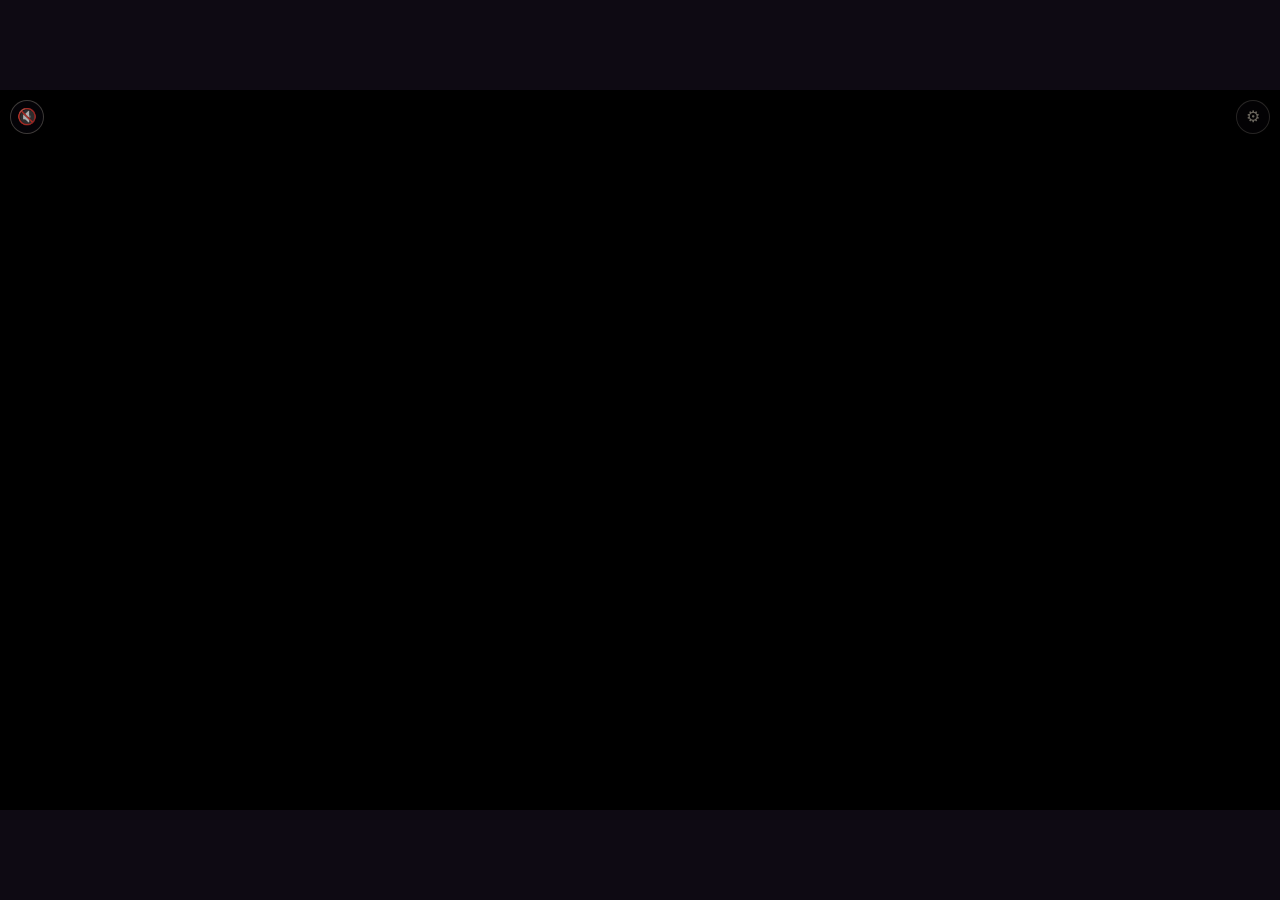
==== index.html @ 250f306f "Add files via upload" ====
<!DOCTYPE html>
<html lang="es">
<head>
<meta charset="UTF-8">
<meta name="viewport" content="width=device-width, initial-scale=1.0">
<title>La entrada de los personajes</title>
<link rel="preconnect" href="https://fonts.googleapis.com">
<link rel="preconnect" href="https://fonts.gstatic.com" crossorigin>
<link href="https://fonts.googleapis.com/css2?family=Creepster&family=Special+Elite&family=IM+Fell+English:ital@0;1&display=swap" rel="stylesheet">
<style>
  :root{
    --ink:#0e0a13;
    --ink-2:#1b1220;
    --bone:#ece3d0;
    --candle:#d9a75a;
    --toxic:#8fbf6b;
    --blood:#7a2233;
    --wood:#3d2b22;

    /* ---------------------------------------------------------------
       Posición del botón "Comenzar" sobre el vídeo de portada, en %
       del tamaño real del vídeo (no del viewport). Valores iniciales
       de partida: usa el modo de ajuste (icono ⚙ arriba a la derecha
       del vídeo) para hacer clic exactamente sobre el rótulo
       "Comenzar" y arrastrar para dimensionar la zona. La posición
       elegida se guarda automáticamente en el navegador.
    ----------------------------------------------------------------*/
    --start-top: 91%;
    --start-left: 49.3%;
    --start-w: 18%;
    --start-h: 8%;

    /* ---------------------------------------------------------------
       Posición de los dos botones del mando (rayo / fuego) que
       aparecen sobre el último fotograma congelado del vídeo
       005_INTERACCIÓN, en % del tamaño real del vídeo. Calculadas
       directamente sobre el fotograma de referencia (1920x1080):
       botón rayo centrado en (287.5, 428) radio 64px;
       botón fuego centrado en (287.5, 605) radio 59px.
    ----------------------------------------------------------------*/
    --rayo-top: 40.85%;
    --rayo-left: 14.85%;
    --rayo-w: 5.75%;
    --rayo-h: 10.15%;

    --fuego-top: 56.85%;
    --fuego-left: 14.85%;
    --fuego-w: 5.75%;
    --fuego-h: 10.15%;
  }

  *{box-sizing:border-box;}
  html,body{
    margin:0; padding:0; width:100%; height:100%;
    background:var(--ink);
    font-family:'IM Fell English', serif;
    overflow:hidden;
  }

  .screen{
    position:fixed; inset:0;
    width:100%; height:100%;
    display:flex; align-items:center; justify-content:center;
    opacity:0; visibility:hidden;
    transition:opacity .9s ease;
    background:var(--ink);
  }
  .screen.active{ opacity:1; visibility:visible; }

  /* ---------- ESCENARIOS DE VÍDEO (portada y resultado) ----------
     El aspect-ratio se fija por JS en cuanto se conocen las
     dimensiones reales del vídeo, así que el recuadro se ajusta
     exactamente a su proporción en vez de forzar 16:9. */
  .stage{
    position:relative;
    /* Un único rectángulo, siempre con la misma proporción que el vídeo.
       Las zonas clicables en % se calculan sobre este rectángulo real,
       nunca sobre las barras negras ni sobre la ventana completa. */
    --video-ratio: 1.7777777778;
    width:min(100vw, calc(100vh * var(--video-ratio)));
    width:min(100vw, calc(100dvh * var(--video-ratio)));
    aspect-ratio:var(--video-ratio);
    max-width:100vw;
    max-height:100vh;
    max-height:100dvh;
    flex:none;
    background:#000;
  }
  .stage video{
    width:100%; height:100%;
    object-fit:contain;
    display:block;
    background:#000;
  }

  .start-hit{
    position:absolute;
    top:var(--start-top);
    left:var(--start-left);
    width:var(--start-w);
    height:var(--start-h);
    transform:translate(-50%,-50%);
    background:transparent;
    border:none;
    cursor:pointer;
    border-radius:6px;
  }
  .start-hit::after{
    content:"";
    position:absolute; inset:-4px;
    border-radius:8px;
    box-shadow:0 0 0 0 rgba(217,167,90,.55);
    animation:pulse-ring 2.4s ease-out infinite;
    pointer-events:none;
  }
  @keyframes pulse-ring{
    0%{ box-shadow:0 0 0 0 rgba(217,167,90,.45); }
    70%{ box-shadow:0 0 0 14px rgba(217,167,90,0); }
    100%{ box-shadow:0 0 0 0 rgba(217,167,90,0); }
  }
  .start-hit.calib-mode{
    background:rgba(217,167,90,.18);
    outline:1px dashed rgba(217,167,90,.9);
  }

  /* ---------- Herramienta de calibración del botón "Comenzar" ---------- */
  .calib-toggle{
    position:absolute;
    top:10px; right:10px;
    z-index:5;
    width:34px; height:34px;
    border-radius:50%;
    border:1px solid rgba(236,227,208,.35);
    background:rgba(14,10,19,.55);
    color:var(--bone);
    font-size:16px;
    line-height:1;
    cursor:pointer;
    opacity:.45;
    transition:opacity .2s ease, transform .2s ease;
  }
  .calib-toggle:hover, .calib-toggle:focus-visible{ opacity:1; transform:rotate(35deg); }

  /* ---------- Botón de sonido (arriba a la izquierda) ---------- */
  .sound-toggle{
    position:absolute;
    top:10px; left:10px;
    z-index:5;
    width:34px; height:34px;
    border-radius:50%;
    border:1px solid rgba(236,227,208,.35);
    background:rgba(14,10,19,.55);
    color:var(--bone);
    font-size:16px;
    line-height:1;
    cursor:pointer;
    opacity:.7;
    transition:opacity .2s ease, transform .2s ease;
  }
  .sound-toggle:hover, .sound-toggle:focus-visible{ opacity:1; transform:scale(1.08); }
  .sound-toggle:focus-visible{ outline:3px solid var(--toxic); outline-offset:2px; }

  .calib-panel{
    position:absolute;
    bottom:12px; left:50%;
    transform:translateX(-50%);
    z-index:5;
    display:none;
    flex-direction:column;
    align-items:center;
    gap:8px;
    background:rgba(14,10,19,.82);
    border:1px solid rgba(217,167,90,.4);
    color:var(--bone);
    font-family:'Special Elite', serif;
    font-size:12.5px;
    padding:10px 14px;
    border-radius:8px;
    text-align:center;
    max-width:min(92vw, 460px);
  }
  .calib-panel.open{ display:flex; }
  .calib-panel .row{ display:flex; gap:10px; align-items:center; flex-wrap:wrap; justify-content:center; }
  .calib-panel button{
    font-family:'Special Elite', serif;
    background:var(--wood);
    color:var(--bone);
    border:1px solid rgba(236,227,208,.3);
    border-radius:5px;
    padding:5px 10px;
    cursor:pointer;
  }
  .calib-panel button.primary{ background:var(--candle); color:#241a12; border-color:transparent; }
  .calib-panel .hint{ opacity:.75; }

  /* ---------- PANTALLA 2: ELECCIÓN ---------- */
  #s-eleccion{
    background-size:cover;
    background-position:center;
    background-repeat:no-repeat;
  }
  #s-eleccion::before{
    content:"";
    position:absolute; inset:0;
    background:radial-gradient(ellipse at center, rgba(14,10,19,0.15) 0%, rgba(14,10,19,0.72) 78%, rgba(14,10,19,0.92) 100%);
  }
  .veil{
    position:relative;
    z-index:2;
    display:flex;
    flex-direction:column;
    align-items:center;
    gap:clamp(28px,5vh,56px);
    padding:24px;
    text-align:center;
  }
  .question{
    font-family:'Creepster', cursive;
    color:var(--bone);
    font-size:clamp(28px, 5.4vw, 64px);
    letter-spacing:.03em;
    line-height:1.15;
    text-shadow:
      0 0 6px rgba(143,191,107,.35),
      0 0 22px rgba(0,0,0,.85),
      2px 2px 0 rgba(0,0,0,.6);
    opacity:0;
    transform:translateY(14px);
    animation:flicker-in 1.6s ease forwards .3s;
    max-width:16ch;
  }
  @keyframes flicker-in{
    0%{ opacity:0; transform:translateY(14px); }
    35%{ opacity:.5; }
    45%{ opacity:.15; }
    55%{ opacity:.7; }
    100%{ opacity:1; transform:translateY(0); }
  }

  .choices{
    display:flex;
    flex-wrap:wrap;
    justify-content:center;
    gap:clamp(20px,4vw,52px);
    opacity:0;
    animation:rise-in 1s ease forwards 1.5s;
  }
  @keyframes rise-in{
    from{ opacity:0; transform:translateY(18px); }
    to{ opacity:1; transform:translateY(0); }
  }

  .choice-btn{
    font-family:'Special Elite', serif;
    cursor:pointer;
    color:var(--bone);
    background:transparent;
    border:none;
    padding:0;
  }
  .choice-label{
    display:block;
    font-size:13px;
    letter-spacing:.24em;
    text-transform:uppercase;
    color:var(--candle);
    margin-bottom:10px;
    opacity:.85;
  }

  /* Carteles de elección — misma forma rectangular para ambas opciones,
     solo cambia la paleta/textura para diferenciar el tono de cada una */
  .plate{
    width:clamp(210px,22vw,280px);
    min-height:104px;
    padding:24px 20px;
    border-radius:14px;
    display:flex;
    flex-direction:column;
    align-items:center;
    justify-content:center;
    font-size:clamp(17px,1.9vw,21px);
    letter-spacing:.02em;
    transition:transform .25s ease, box-shadow .25s ease, filter .25s ease;
  }
  .plate::before{
    display:block;
    font-size:17px;
    margin-bottom:10px;
  }

  /* A) Entrada épica — dorada, ceremonial */
  .btn-epica .plate{
    background:linear-gradient(180deg,#241a2c,#150f1a);
    border:2px solid var(--candle);
    box-shadow:
      inset 0 0 0 1px rgba(217,167,90,.25),
      0 0 18px rgba(217,167,90,.25),
      0 10px 24px rgba(0,0,0,.6);
  }
  .btn-epica .plate::before{
    content:"✦";
    color:var(--candle);
  }
  .btn-epica:hover .plate, .btn-epica:focus-visible .plate{
    transform:translateY(-6px);
    box-shadow:
      inset 0 0 0 1px rgba(217,167,90,.4),
      0 0 30px rgba(217,167,90,.45),
      0 14px 28px rgba(0,0,0,.65);
  }

  /* B) Entrada pardilla — madera desgastada, más terrosa */
  .btn-pardilla .plate{
    background:
      repeating-linear-gradient(90deg, #4a352a 0 4px, #3d2b22 4px 8px);
    border:2px solid #2a1c15;
    color:#e8dcc8;
    filter:saturate(.8);
    box-shadow:0 10px 24px rgba(0,0,0,.6);
  }
  .btn-pardilla .plate::before{
    content:"—";
    color:#a9977f;
  }
  .btn-pardilla:hover .plate, .btn-pardilla:focus-visible .plate{
    transform:translateY(-6px);
    filter:saturate(1);
    box-shadow:0 14px 28px rgba(0,0,0,.65);
  }

  .choice-btn:focus-visible{ outline:3px solid var(--toxic); outline-offset:6px; border-radius:8px; }
  .start-hit:focus-visible{ outline:3px solid var(--candle); outline-offset:2px; }

  /* ---------- Acciones tras el vídeo de resultado ---------- */
  .post-video-actions{
    position:absolute;
    left:50%;
    bottom:6%;
    transform:translateX(-50%) translateY(10px);
    z-index:4;
    display:flex;
    flex-wrap:wrap;
    justify-content:center;
    gap:16px;
    opacity:0;
    pointer-events:none;
    transition:opacity .6s ease, transform .6s ease;
  }
  .post-video-actions.show{
    opacity:1;
    transform:translateX(-50%) translateY(0);
    pointer-events:auto;
  }
  .post-btn{
    font-family:'Special Elite', serif;
    cursor:pointer;
    color:var(--bone);
    background:rgba(14,10,19,.72);
    border:2px solid rgba(217,167,90,.55);
    border-radius:10px;
    padding:12px 26px;
    font-size:clamp(14px,1.5vw,17px);
    letter-spacing:.05em;
    backdrop-filter:blur(2px);
    transition:transform .2s ease, background .2s ease, border-color .2s ease;
  }
  .post-btn:hover, .post-btn:focus-visible{
    transform:translateY(-3px);
    background:rgba(14,10,19,.9);
    border-color:var(--candle);
  }
  .post-btn.primary{
    background:linear-gradient(180deg,#caa15c,#a97e3a);
    color:#231a10;
    border-color:transparent;
  }
  .post-btn.primary:hover, .post-btn.primary:focus-visible{
    background:linear-gradient(180deg,#dab26a,#b98c45);
  }
  .post-btn:focus-visible{ outline:3px solid var(--toxic); outline-offset:3px; }

  @media (prefers-reduced-motion: reduce){
    .post-video-actions{ transition:none; }
  }

  /* ---------- Elección "mando" (rayo / fuego) sobre el fotograma final
     del vídeo 005_INTERACCIÓN. Reutiliza .question (misma tipografía y
     forma de presentar la pregunta que la elección inicial) y el mismo
     lenguaje visual del punto interactivo calibrado (.start-hit / pulse-ring). ---------- */
  .mando-eleccion{
    display:none;
    position:absolute; inset:0;
    z-index:3;
    flex-direction:column;
    align-items:center;
    justify-content:flex-start;
    padding-top:1.5%;
    pointer-events:none;
  }
  .mando-eleccion.show{ display:flex; }
  .mando-eleccion .question{ pointer-events:none; }

  .mando-hit{
    position:absolute;
    transform:translate(-50%,-50%);
    border-radius:50%;
    background:transparent;
    border:none;
    cursor:pointer;
    pointer-events:auto;
  }
  .mando-hit::after{
    content:"";
    position:absolute; inset:0;
    border-radius:50%;
    box-shadow:0 0 0 0 rgba(217,167,90,.55);
    animation:pulse-ring 2.4s ease-out infinite;
    pointer-events:none;
  }
  #btn-rayo{ top:var(--rayo-top); left:var(--rayo-left); width:var(--rayo-w); height:var(--rayo-h); }
  #btn-fuego{ top:var(--fuego-top); left:var(--fuego-left); width:var(--fuego-w); height:var(--fuego-h); }
  #btn-rayo:focus-visible, #btn-fuego:focus-visible{ outline:3px solid var(--candle); outline-offset:3px; border-radius:50%; }

  /* motas flotando, atmósfera sutil */
  .motes{ position:absolute; inset:0; z-index:1; pointer-events:none; overflow:hidden; }
  .mote{
    position:absolute;
    width:3px; height:3px;
    background:rgba(143,191,107,.55);
    border-radius:50%;
    filter:blur(1px);
    animation:drift linear infinite;
  }
  @keyframes drift{
    from{ transform:translateY(0) translateX(0); opacity:0; }
    10%{ opacity:.8; }
    90%{ opacity:.5; }
    to{ transform:translateY(-40vh) translateX(20px); opacity:0; }
  }

  @media (prefers-reduced-motion: reduce){
    .question, .choices, .mote, .start-hit::after, .mando-hit::after{ animation:none !important; }
    .question{ opacity:1; transform:none; }
    .choices{ opacity:1; transform:none; }
  }

  /* ---------- PANTALLA 4: CARTEL ESTILO INTERTÍTULO DE CINE MUDO ---------- */
  #s-cartel{ background:var(--ink); }
  .cartel-wrap{
    position:relative;
    z-index:2;
    display:flex;
    flex-direction:column;
    align-items:center;
    gap:clamp(28px,5vh,48px);
    padding:24px;
    text-align:center;
  }
  .cartel-card{
    max-width:min(78vw, 720px);
    padding:clamp(28px,5vw,56px) clamp(24px,4vw,48px);
    background:var(--ink-2);
    border:3px double var(--candle);
    box-shadow:
      inset 0 0 0 1px rgba(217,167,90,.25),
      0 0 40px rgba(0,0,0,.75);
    opacity:0;
    transform:translateY(14px);
    animation:flicker-in 1.6s ease forwards .2s;
  }
  .cartel-text{
    margin:0;
    font-family:'IM Fell English', serif;
    font-style:italic;
    color:var(--bone);
    font-size:clamp(17px, 2.4vw, 26px);
    line-height:1.5;
    letter-spacing:.02em;
    text-shadow:0 0 10px rgba(0,0,0,.6);
  }
  .cartel-actions{
    display:flex;
    flex-wrap:wrap;
    justify-content:center;
    gap:16px;
    opacity:0;
    animation:rise-in 1s ease forwards 1.2s;
  }

  @media (prefers-reduced-motion: reduce){
    .cartel-card, .cartel-actions{ animation:none !important; opacity:1; transform:none; }
  }
</style>
</head>
<body>

  <!-- PANTALLA 1 · PORTADA -->
  <section class="screen active" id="s-portada">
    <div class="stage" id="stage-portada">
      <video id="video-portada" src="https://res.cloudinary.com/dslosjjeb/video/upload/v1784805838/000_PORTADA_SIN_MARCA_DE_AGUA_tihoah.mp4" autoplay muted playsinline loop></video>
      <button class="start-hit" id="btn-comenzar" aria-label="Comenzar"></button>
      <button class="sound-toggle" id="sound-toggle" title="Activar sonido" aria-label="Activar sonido">🔇</button>
      <button class="calib-toggle" id="calib-toggle" title="Ajustar posición del botón Comenzar" aria-label="Ajustar posición del botón Comenzar">⚙</button>
      <div class="calib-panel" id="calib-panel">
        <div class="hint">Modo ajuste: haz clic exactamente sobre el texto «Comenzar» del vídeo para fijar el centro del botón.</div>
        <div class="row">
          <span>Ancho</span>
          <button data-adjust="w" data-delta="-2">–</button>
          <button data-adjust="w" data-delta="2">+</button>
          <span>Alto</span>
          <button data-adjust="h" data-delta="-1">–</button>
          <button data-adjust="h" data-delta="1">+</button>
        </div>
        <div class="row">
          <button id="calib-save" class="primary">Guardar posición</button>
          <button id="calib-close">Cerrar</button>
        </div>
      </div>
    </div>
  </section>

  <!-- PANTALLA 2 · ELECCIÓN -->
  <section class="screen" id="s-eleccion" aria-hidden="true">
    <div class="motes" id="motes"></div>
    <div class="veil">
      <h1 class="question">¿Cómo quieres<br>que entren los personajes?</h1>
      <div class="choices">
        <button class="choice-btn btn-epica" id="btn-epica">
          <span class="choice-label">Opción A</span>
          <span class="plate">Entrada épica</span>
        </button>
        <button class="choice-btn btn-pardilla" id="btn-pardilla">
          <span class="choice-label">Opción B</span>
          <span class="plate">Entrada pardilla</span>
        </button>
      </div>
    </div>
  </section>

  <!-- PANTALLA 3 · RESULTADO -->
  <section class="screen" id="s-resultado" aria-hidden="true">
    <div class="stage" id="stage-resultado">
      <video id="video-resultado" playsinline></video>
      <div class="post-video-actions" id="post-video-actions">
        <button class="post-btn" id="btn-volver-inicio">↺ Volver al inicio</button>
        <button class="post-btn primary" id="btn-continuar">Continuar ➔</button>
      </div>
      <!-- Elección "mando" (rayo / fuego): aparece sobre el último fotograma congelado
           del vídeo 005_INTERACCIÓN al terminar éste. Reutiliza la misma tipografía/estilo
           de pregunta que la pantalla de elección inicial (clase .question). -->
      <div class="mando-eleccion" id="mando-eleccion" aria-hidden="true">
        <h1 class="question">¿Cómo prefieres<br>solucionar este problema?</h1>
        <button class="mando-hit" id="btn-rayo" aria-label="Elegir el rayo"></button>
        <button class="mando-hit" id="btn-fuego" aria-label="Elegir el fuego"></button>
      </div>
      <!-- Botón "Continuar" tras el vídeo del rayo o el de la llama: solo visible cuando
           ese vídeo ha terminado. Reutiliza exactamente las mismas clases que el resto
           de botones "Continuar" del proyecto (post-video-actions / post-btn primary). -->
      <div class="post-video-actions" id="continuar-final-actions">
        <button class="post-btn primary" id="btn-continuar-final">Continuar ➔</button>
      </div>
    </div>
  </section>

  <!-- PANTALLA 4 · CARTEL (intertítulo estilo cine mudo) -->
  <section class="screen" id="s-cartel" aria-hidden="true">
    <div class="cartel-wrap">
      <div class="cartel-card">
        <p class="cartel-text">Sibille y Poewee miraron a su alrededor y descubrieron que el cementerio donde tanto les gustaba jugar y pasear estaba ahora cubierto de basura por culpa de personas poco cívicas. Decidieron que había llegado el momento de devolverle su antiguo esplendor.</p>
      </div>
      <div class="cartel-actions">
        <button class="post-btn" id="btn-cartel-volver">↺ Volver al principio</button>
        <button class="post-btn primary" id="btn-cartel-continuar">Continuar ➔</button>
      </div>
    </div>
  </section>

  <!-- PANTALLA 5 · CARTEL 2 (intertítulo tras el minijuego, misma estética que el cartel anterior) -->
  <section class="screen" id="s-cartel2" aria-hidden="true">
    <div class="cartel-wrap">
      <div class="cartel-card">
        <p class="cartel-text">Pero no todo iba a ser tan fácil... Entre las sombras de las lápidas, unos ojos observaban en silencio a Sibille y Poewee. Algo — o alguien — seguía rondando el cementerio, y su amenaza aún no había terminado.</p>
      </div>
      <div class="cartel-actions">
        <button class="post-btn primary" id="btn-cartel2-continuar">Continuar ➔</button>
      </div>
    </div>
  </section>

<script>
  const screens = {
    portada: document.getElementById('s-portada'),
    eleccion: document.getElementById('s-eleccion'),
    resultado: document.getElementById('s-resultado'),
    cartel: document.getElementById('s-cartel'),
    cartel2: document.getElementById('s-cartel2'),
  };

  const videoPortada = document.getElementById('video-portada');
  const videoResultado = document.getElementById('video-resultado');
  const stagePortada = document.getElementById('stage-portada');
  const stageResultado = document.getElementById('stage-resultado');

  const SRC = {
    epica: 'https://res.cloudinary.com/dslosjjeb/video/upload/v1784805845/001_ENTRADA_%C3%89PICA_SIN_MARCA_DE_AGUA_ghv6gz.mp4',
    pardilla: 'https://res.cloudinary.com/dslosjjeb/video/upload/v1784805853/001_ENTRADA_PARDILLA_AUDIO_SIN_MARCA_DE_AGUA_veyx0u.mp4'
  };

  // Vídeo que arranca al pulsar "Continuar" en el cartel de intertítulo
  const SRC_ANTES_DEL_JUEGO = 'https://res.cloudinary.com/dslosjjeb/video/upload/v1784805860/002_ANTES_DEL_JUEGO_SIN_MARCA_DE_AGUA_prlmnk.mp4';

  // Vídeo que arranca al pulsar "Continuar" en el cartel posterior al minijuego
  const SRC_HOMBRE_PANUELO = 'https://res.cloudinary.com/dslosjjeb/video/upload/v1784805876/004_HOMBRE_PA%C3%91UELO_SIN_MARCA_DE_AGUA_diqy16.mp4';

  // Vídeo que arranca automáticamente al terminar el del hombre del pañuelo
  const SRC_INTERACCION = 'https://res.cloudinary.com/dslosjjeb/video/upload/v1784808171/005_INTERACCI%C3%93N_SIN_MARCA_AGUA_fekd1z.mp4';

  // Vídeos de los dos caminos de la elección del mando (rayo / fuego)
  const SRC_RAYO = 'https://res.cloudinary.com/dslosjjeb/video/upload/v1784878347/006_RAYO_SIN_MARCA_DE_AGUA_q7gmni.mp4';
  const SRC_FUEGO = 'https://res.cloudinary.com/dslosjjeb/video/upload/v1784878340/006_QUEMADO_VIVO_SIN_MARCA_DE_AGUA_ewu4pj.mp4';

  // Vídeo final, al que llegan ambos caminos (rayo o fuego) al pulsar "Continuar"
  const SRC_FINAL = 'https://res.cloudinary.com/dslosjjeb/video/upload/v1787319552/V%C3%8DDEO_FINAL_TIPOG_3_sdzyxl.mp4';

  document.getElementById('s-eleccion').style.backgroundImage =
    "url('https://res.cloudinary.com/dslosjjeb/image/upload/v1783617957/FONDO_SIN_CANDADO_vg66uc.png')";

  // Ajusta el recuadro del vídeo a su proporción real (no fuerza 16:9)
  function matchVideoRatio(video, stage){
    function apply(){
      if(video.videoWidth && video.videoHeight){
        stage.style.setProperty('--video-ratio', String(video.videoWidth / video.videoHeight));
      }
    }
    if(video.readyState >= 1) apply();
    video.addEventListener('loadedmetadata', apply);
  }
  matchVideoRatio(videoPortada, stagePortada);
  matchVideoRatio(videoResultado, stageResultado);

  function goTo(name){
    Object.values(screens).forEach(s => { s.classList.remove('active'); s.setAttribute('aria-hidden','true'); });
    screens[name].classList.add('active');
    screens[name].removeAttribute('aria-hidden');
  }

  // motas flotantes en la pantalla de elección
  const motesWrap = document.getElementById('motes');
  for(let i=0;i<26;i++){
    const m = document.createElement('span');
    m.className = 'mote';
    m.style.left = Math.random()*100 + '%';
    m.style.bottom = (-5 - Math.random()*10) + '%';
    m.style.animationDuration = (6 + Math.random()*8) + 's';
    m.style.animationDelay = (Math.random()*8) + 's';
    motesWrap.appendChild(m);
  }

  const soundToggle = document.getElementById('sound-toggle');

  function updateSoundIcon(){
    const isMuted = videoPortada.muted;
    soundToggle.textContent = isMuted ? '🔇' : '🔊';
    soundToggle.title = isMuted ? 'Activar sonido' : 'Silenciar';
    soundToggle.setAttribute('aria-label', isMuted ? 'Activar sonido' : 'Silenciar');
  }
  updateSoundIcon();

  soundToggle.addEventListener('click', () => {
    videoPortada.muted = !videoPortada.muted;
    if(!videoPortada.muted) videoPortada.volume = 1;
    updateSoundIcon();
  });

  document.getElementById('btn-comenzar').addEventListener('click', (e) => {
    if(calibrating) return; // en modo ajuste el clic coloca el botón, no avanza
    // Primera interacción del usuario: desbloquea el audio del vídeo de portada
    // (se cargó con "muted" para que el navegador permitiera el autoplay inicial).
    videoPortada.muted = false;
    videoPortada.volume = 1;
    updateSoundIcon();
    videoPortada.pause();
    goTo('eleccion');
  });

  const postActions = document.getElementById('post-video-actions');

  function playChoice(key){
    postActions.classList.remove('show');
    ultimoVideoEsEntrada = true;
    document.getElementById('mando-eleccion').classList.remove('show');
    document.getElementById('continuar-final-actions').classList.remove('show');
    videoResultado.src = SRC[key];
    // Refuerza que el vídeo de resultado nunca herede un estado silenciado
    videoResultado.muted = false;
    videoResultado.volume = 1;
    goTo('resultado');
    videoResultado.play().catch(()=>{ /* autoplay con sonido puede requerir interacción; el clic ya cuenta como una */ });
  }

  // Al terminar el vídeo de entrada elegido, aparece el cartel de intertítulo.
  // (El vídeo "antes del juego" que arranca desde el cartel no debe reabrir el cartel al terminar).
  let ultimoVideoEsEntrada = true;
  let esVideoFinalTrasCartel2 = false;
  let esVideoInteraccion = false;
  let esVideoRayoOFuego = false;
  let esVideoFinalDefinitivo = false;
  const mandoEleccion = document.getElementById('mando-eleccion');
  const continuarFinalActions = document.getElementById('continuar-final-actions');
  videoResultado.addEventListener('ended', () => {
    if(ultimoVideoEsEntrada){
      goTo('cartel');
    } else if(esVideoFinalTrasCartel2){
      // Al terminar el vídeo del hombre del pañuelo, arranca automáticamente el vídeo de interacción
      esVideoFinalTrasCartel2 = false;
      esVideoInteraccion = true;
      videoResultado.src = SRC_INTERACCION;
      videoResultado.muted = false;
      videoResultado.volume = 1;
      goTo('resultado');
      videoResultado.play().catch(()=>{});
    } else if(esVideoInteraccion){
      // Al terminar el vídeo de interacción, aparece la elección del mando (rayo / fuego)
      // sobre su último fotograma, que queda congelado en pantalla.
      mandoEleccion.classList.add('show');
    } else if(esVideoRayoOFuego){
      // Al terminar el vídeo del rayo o el de la llama, aparece el botón "Continuar"
      // (nunca durante la reproducción, solo cuando el vídeo ha terminado).
      esVideoRayoOFuego = false;
      continuarFinalActions.classList.add('show');
    } else if(esVideoFinalDefinitivo){
      // Fin del flujo actual del cuento tras el vídeo final.
    } else {
      // Al terminar "Antes del juego" se carga automáticamente el minijuego (cementerio-sibille/index.html)
      window.location.href = 'cementerio-sibille/index.html';
    }
  });

  // Elección del mando: dos eventos independientes ('rayo' y 'fuego'), cada uno
  // arranca su propio vídeo sin tocar el resto de la pantalla.
  function elegirRayo(){
    document.dispatchEvent(new CustomEvent('eleccion:rayo'));
    mandoEleccion.classList.remove('show');
    continuarFinalActions.classList.remove('show');
    ultimoVideoEsEntrada = false;
    esVideoFinalTrasCartel2 = false;
    esVideoInteraccion = false;
    esVideoFinalDefinitivo = false;
    esVideoRayoOFuego = true;
    videoResultado.src = SRC_RAYO;
    videoResultado.muted = false;
    videoResultado.volume = 1;
    goTo('resultado');
    videoResultado.play().catch(()=>{});
  }
  function elegirFuego(){
    document.dispatchEvent(new CustomEvent('eleccion:fuego'));
    mandoEleccion.classList.remove('show');
    continuarFinalActions.classList.remove('show');
    ultimoVideoEsEntrada = false;
    esVideoFinalTrasCartel2 = false;
    esVideoInteraccion = false;
    esVideoFinalDefinitivo = false;
    esVideoRayoOFuego = true;
    videoResultado.src = SRC_FUEGO;
    videoResultado.muted = false;
    videoResultado.volume = 1;
    goTo('resultado');
    videoResultado.play().catch(()=>{});
  }
  document.getElementById('btn-rayo').addEventListener('click', elegirRayo);
  document.getElementById('btn-fuego').addEventListener('click', elegirFuego);

  // Botón "Continuar" tras el vídeo del rayo o el de la llama: ambos caminos
  // terminan exactamente en el mismo vídeo final.
  document.getElementById('btn-continuar-final').addEventListener('click', () => {
    continuarFinalActions.classList.remove('show');
    esVideoRayoOFuego = false;
    esVideoFinalDefinitivo = true;
    videoResultado.src = SRC_FINAL;
    videoResultado.muted = false;
    videoResultado.volume = 1;
    goTo('resultado');
    videoResultado.play().catch(()=>{});
  });

  document.getElementById('btn-epica').addEventListener('click', () => playChoice('epica'));
  document.getElementById('btn-pardilla').addEventListener('click', () => playChoice('pardilla'));

  // Botón "Volver al inicio": reinicia la portada y oculta los botones de acción
  document.getElementById('btn-volver-inicio').addEventListener('click', () => {
    postActions.classList.remove('show');
    videoResultado.pause();
    videoResultado.currentTime = 0;
    goTo('portada');
    videoPortada.currentTime = 0;
    videoPortada.play().catch(()=>{});
  });

  // Botón "Continuar": aquí se enganchará la siguiente parte del cuento
  // cuando esté lista. De momento, deja preparado el punto de entrada.
  document.getElementById('btn-continuar').addEventListener('click', () => {
    postActions.classList.remove('show');
    // TODO: sustituir por goTo('siguiente-escena') cuando exista esa pantalla
    console.log('Continuar: aquí irá la siguiente escena del cuento.');
  });

  // Botón "Continuar" del cartel de intertítulo: arranca el vídeo "antes del juego"
  document.getElementById('btn-cartel-continuar').addEventListener('click', () => {
    ultimoVideoEsEntrada = false;
    videoResultado.src = SRC_ANTES_DEL_JUEGO;
    videoResultado.muted = false;
    videoResultado.volume = 1;
    goTo('resultado');
    videoResultado.play().catch(()=>{ /* autoplay con sonido puede requerir interacción; el clic ya cuenta como una */ });
  });

  // Botón "Volver al principio" del cartel: regresa a la portada igual que el botón equivalente anterior
  document.getElementById('btn-cartel-volver').addEventListener('click', () => {
    postActions.classList.remove('show');
    videoResultado.pause();
    videoResultado.currentTime = 0;
    goTo('portada');
    videoPortada.currentTime = 0;
    videoPortada.play().catch(()=>{});
  });

  // Botón "Continuar" del cartel posterior al minijuego: arranca el vídeo del hombre del pañuelo
  document.getElementById('btn-cartel2-continuar').addEventListener('click', () => {
    ultimoVideoEsEntrada = false;
    esVideoFinalTrasCartel2 = true;
    videoResultado.src = SRC_HOMBRE_PANUELO;
    videoResultado.muted = false;
    videoResultado.volume = 1;
    goTo('resultado');
    videoResultado.play().catch(()=>{ /* autoplay con sonido puede requerir interacción; el clic ya cuenta como una */ });
  });

  // Si se llega desde el minijuego pulsando "Continuar" (cementerio-sibille/index.html
  // redirige aquí con ?scene=cartel2), se muestra directamente el cartel posterior al juego.
  if(new URLSearchParams(window.location.search).get('scene') === 'cartel2'){
    goTo('cartel2');
  }

  /* ---------------- Calibración del botón "Comenzar" ---------------- */
  const root = document.documentElement;
  const startHit = document.getElementById('btn-comenzar');
  const calibToggle = document.getElementById('calib-toggle');
  const calibPanel = document.getElementById('calib-panel');
  let calibrating = false;

  // Restaurar posición guardada previamente en este navegador, si existe
  try{
    const saved = JSON.parse(localStorage.getItem('comenzar-pos') || 'null');
    if(saved){
      root.style.setProperty('--start-top', saved.top + '%');
      root.style.setProperty('--start-left', saved.left + '%');
      root.style.setProperty('--start-w', saved.w + '%');
      root.style.setProperty('--start-h', saved.h + '%');
    }
  }catch(e){}

  function setCalibrating(on){
    calibrating = on;
    startHit.classList.toggle('calib-mode', on);
    calibPanel.classList.toggle('open', on);
  }

  calibToggle.addEventListener('click', () => setCalibrating(!calibrating));
  document.getElementById('calib-close').addEventListener('click', () => setCalibrating(false));

  document.getElementById('calib-save').addEventListener('click', () => {
    const top = parseFloat(getComputedStyle(root).getPropertyValue('--start-top'));
    const left = parseFloat(getComputedStyle(root).getPropertyValue('--start-left'));
    const w = parseFloat(getComputedStyle(root).getPropertyValue('--start-w'));
    const h = parseFloat(getComputedStyle(root).getPropertyValue('--start-h'));
    localStorage.setItem('comenzar-pos', JSON.stringify({top, left, w, h}));
    setCalibrating(false);
  });

  // Clic dentro del vídeo, en modo ajuste, recoloca el centro del botón
  stagePortada.addEventListener('click', (e) => {
    if(!calibrating) return;
    if(e.target === calibToggle || e.target === soundToggle || calibPanel.contains(e.target)) return;
    const rect = stagePortada.getBoundingClientRect();
    const leftPct = Math.max(0, Math.min(100, ((e.clientX - rect.left) / rect.width) * 100));
    const topPct = Math.max(0, Math.min(100, ((e.clientY - rect.top) / rect.height) * 100));
    root.style.setProperty('--start-left', leftPct.toFixed(2) + '%');
    root.style.setProperty('--start-top', topPct.toFixed(2) + '%');
  });

  // Botones +/- de ancho y alto dentro del panel de ajuste
  calibPanel.querySelectorAll('[data-adjust]').forEach(btn => {
    btn.addEventListener('click', () => {
      const prop = btn.dataset.adjust === 'w' ? '--start-w' : '--start-h';
      const current = parseFloat(getComputedStyle(root).getPropertyValue(prop));
      const next = Math.max(4, current + parseFloat(btn.dataset.delta));
      root.style.setProperty(prop, next + '%');
    });
  });
</script>
</body>
</html>
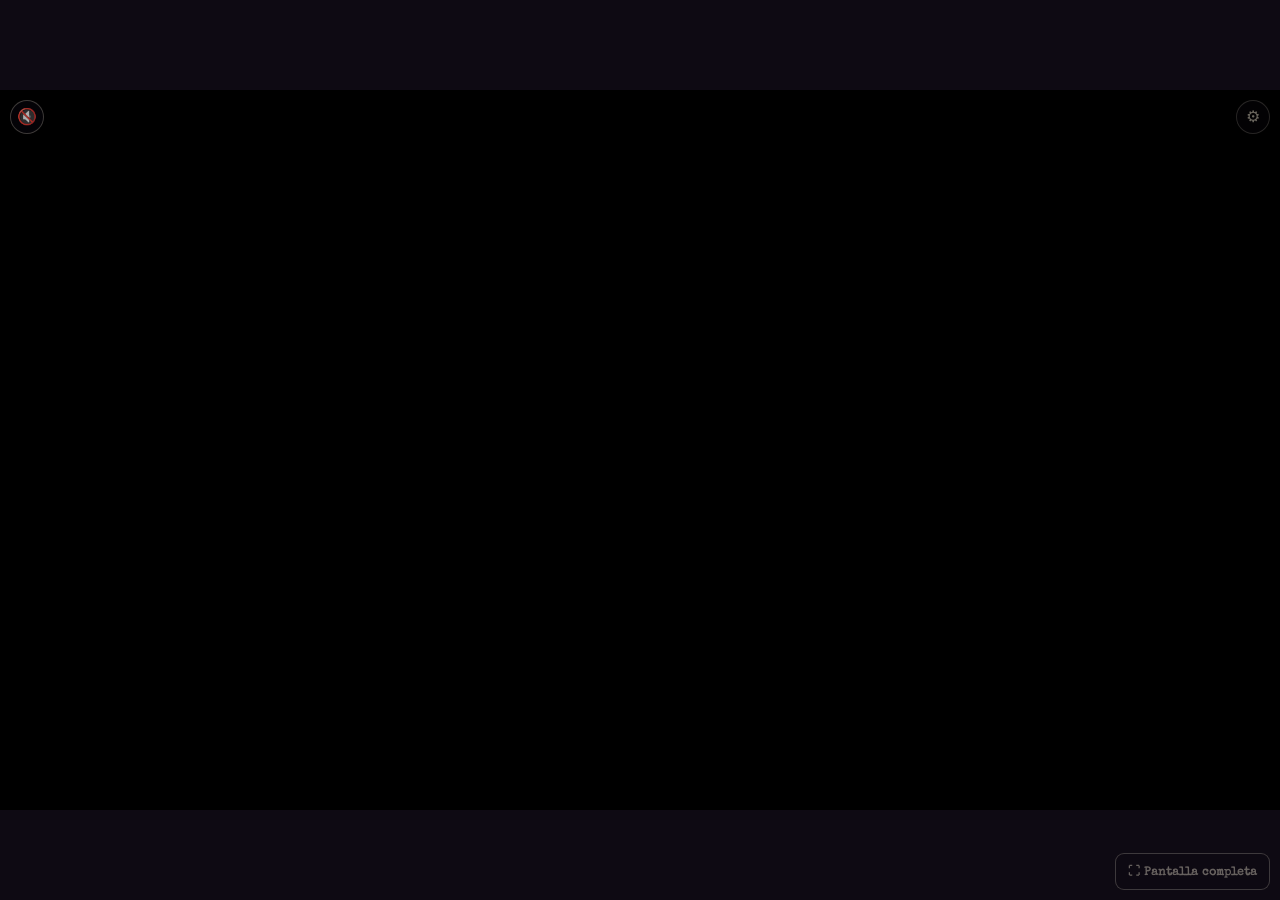
==== commit 193a381f: "Add files via upload" ====
--- a/index.html
+++ b/index.html
@@ -2,7 +2,7 @@
 <html lang="es">
 <head>
 <meta charset="UTF-8">
-<meta name="viewport" content="width=device-width, initial-scale=1.0">
+<meta name="viewport" content="width=device-width, initial-scale=1.0, viewport-fit=cover">
 <title>La entrada de los personajes</title>
 <link rel="preconnect" href="https://fonts.googleapis.com">
 <link rel="preconnect" href="https://fonts.gstatic.com" crossorigin>
@@ -193,6 +193,20 @@
   .calib-panel button.primary{ background:var(--candle); color:#241a12; border-color:transparent; }
   .calib-panel .hint{ opacity:.75; }
 
+  /* Pantalla completa real: disponible a lo largo de TODAS las escenas. */
+  #fullscreen-story {
+    position:fixed; z-index:100; right:max(10px, env(safe-area-inset-right));
+    bottom:max(10px, env(safe-area-inset-bottom));
+    border:1px solid rgba(236,227,208,.55); border-radius:9px;
+    color:var(--bone); background:rgba(14,10,19,.8);
+    font:600 12px 'Special Elite',serif; padding:10px 12px;
+    cursor:pointer; touch-action:manipulation;
+  }
+  #fullscreen-story:focus-visible {outline:2px solid var(--candle);outline-offset:3px}
+  :fullscreen #fullscreen-story {opacity:.5}
+  @media (pointer:fine) {#fullscreen-story {opacity:.4}}
+  @media (pointer:coarse) {#fullscreen-story {font-size:11px;padding:8px}}
+
   /* ---------- PANTALLA 2: ELECCIÓN ---------- */
   #s-eleccion{
     background-size:cover;
@@ -491,9 +505,45 @@
   @media (prefers-reduced-motion: reduce){
     .cartel-card, .cartel-actions{ animation:none !important; opacity:1; transform:none; }
   }
+
+  /* Ajustes de interfaz para teléfonos; las hitboxes de los vídeos conservan
+     sus coordenadas porcentuales originales dentro del escenario. */
+  @media (max-width: 600px){
+    .veil{ width:100%; padding:12px; gap:clamp(12px,3dvh,26px); }
+    .question{ font-size:clamp(22px,6vw,38px); max-width:95vw; }
+    .choices{ gap:12px; }
+    .plate{ width:min(43vw,210px); min-height:82px; padding:12px 9px; font-size:clamp(13px,3.4vw,18px); }
+    .choice-label{ font-size:11px; margin-bottom:4px; }
+    .cartel-wrap{ padding:10px; gap:20px; }
+    .cartel-card{ max-width:94vw; padding:18px 14px; }
+    .cartel-text{ font-size:clamp(14px,3.8vw,19px); line-height:1.35; }
+    .cartel-actions{ gap:8px; }
+    .post-btn{ font-size:clamp(11px,3vw,15px); padding:10px 13px; }
+    .post-video-actions{ bottom:3%; width:95%; }
+    .mando-eleccion .question{ font-size:clamp(16px,4.3vw,31px); }
+  }
+  @media (max-height: 450px) and (orientation: landscape){
+    .veil{ gap:8px; padding:8px; }
+    .question{ font-size:clamp(20px,5dvh,30px); }
+    .plate{ min-height:68px; padding:8px 10px; }
+    .cartel-card{ padding:12px 18px; }
+    .cartel-text{ font-size:clamp(14px,3.5dvh,20px); }
+    .cartel-wrap{ gap:10px; }
+  }
+
+  /* El juego se ejecuta sin abandonar este documento, conservando la pantalla completa. */
+  #s-minijuego { background:#050604; }
+  #cementerio-frame {
+    display:block; border:0; width:100%; height:100%; height:100dvh;
+    background:#050604;
+  }
+  /* Durante el minijuego manda la interfaz del juego, no tapar sus controles. */
+  body:has(#s-minijuego.active) #fullscreen-story { display:none; }
 </style>
 </head>
 <body>
+
+  <button type="button" id="fullscreen-story" aria-label="Activar pantalla completa" title="Pantalla completa">⛶ Pantalla completa</button>
 
   <!-- PANTALLA 1 · PORTADA -->
   <section class="screen active" id="s-portada">
@@ -588,6 +638,11 @@
     </div>
   </section>
 
+  <!-- El minijuego vive en esta misma página: no se pierde Fullscreen al entrar/salir. -->
+  <section class="screen" id="s-minijuego" aria-hidden="true">
+    <iframe id="cementerio-frame" title="Minijuego Cementerio Sostenible" allow="fullscreen" loading="eager"></iframe>
+  </section>
+
 <script>
   const screens = {
     portada: document.getElementById('s-portada'),
@@ -595,6 +650,7 @@
     resultado: document.getElementById('s-resultado'),
     cartel: document.getElementById('s-cartel'),
     cartel2: document.getElementById('s-cartel2'),
+    minijuego: document.getElementById('s-minijuego'),
   };
 
   const videoPortada = document.getElementById('video-portada');
@@ -638,6 +694,28 @@
   }
   matchVideoRatio(videoPortada, stagePortada);
   matchVideoRatio(videoResultado, stageResultado);
+
+  // Navegación interna desde el iframe. Validamos emisor y origen.
+  const cemeteryFrame = document.getElementById('cementerio-frame');
+  function openMiniGame(){
+    cemeteryFrame.src = 'cementerio-sibille/index.html?embedded=1';
+    goTo('minijuego');
+  }
+  function leaveMiniGame(destination){
+    goTo(destination);
+    // Detiene música, animación y eventos del minijuego ya cerrado.
+    cemeteryFrame.removeAttribute('src');
+  }
+  window.addEventListener('message', (event) => {
+    if (event.source !== cemeteryFrame.contentWindow || event.origin !== location.origin) return;
+    if (event.data?.type !== 'cementerio:navigate') return;
+    if (event.data.destination === 'cartel2') leaveMiniGame('cartel2');
+    else if (event.data.destination === 'portada') {
+      leaveMiniGame('portada');
+      videoPortada.currentTime = 0;
+      videoPortada.play().catch(() => {});
+    }
+  });
 
   function goTo(name){
     Object.values(screens).forEach(s => { s.classList.remove('active'); s.setAttribute('aria-hidden','true'); });
@@ -673,8 +751,31 @@
     updateSoundIcon();
   });
 
+  // La interfaz de un navegador móvil solo puede ocultarse a petición del usuario.
+  // Intentarlo dentro del clic conserva la activación requerida por la Fullscreen API.
+  const storyFullscreen = document.getElementById('fullscreen-story');
+  function syncFullscreenButton(){
+    const active = !!document.fullscreenElement;
+    storyFullscreen.textContent = active ? '⛶ Salir de pantalla completa' : '⛶ Pantalla completa';
+    storyFullscreen.setAttribute('aria-label', active ? 'Salir de pantalla completa' : 'Activar pantalla completa');
+  }
+  function enterFullscreen(){
+    if (document.fullscreenElement || !document.documentElement.requestFullscreen) return;
+    document.documentElement.requestFullscreen({navigationUI:'hide'}).catch(() => {
+      // En algunos navegadores el usuario deberá usar el menú del navegador.
+      storyFullscreen.title = 'Usa el menú del navegador si no admite pantalla completa';
+    });
+  }
+  storyFullscreen.addEventListener('click', () => {
+    if (document.fullscreenElement) document.exitFullscreen?.();
+    else enterFullscreen();
+  });
+  document.addEventListener('fullscreenchange', syncFullscreenButton);
+  syncFullscreenButton();
+
   document.getElementById('btn-comenzar').addEventListener('click', (e) => {
     if(calibrating) return; // en modo ajuste el clic coloca el botón, no avanza
+    enterFullscreen(); // solicitar al pulsar Comenzar; no altera la navegación si el navegador lo deniega
     // Primera interacción del usuario: desbloquea el audio del vídeo de portada
     // (se cargó con "muted" para que el navegador permitiera el autoplay inicial).
     videoPortada.muted = false;
@@ -733,7 +834,7 @@
       // Fin del flujo actual del cuento tras el vídeo final.
     } else {
       // Al terminar "Antes del juego" se carga automáticamente el minijuego (cementerio-sibille/index.html)
-      window.location.href = 'cementerio-sibille/index.html';
+      openMiniGame();
     }
   });
 
